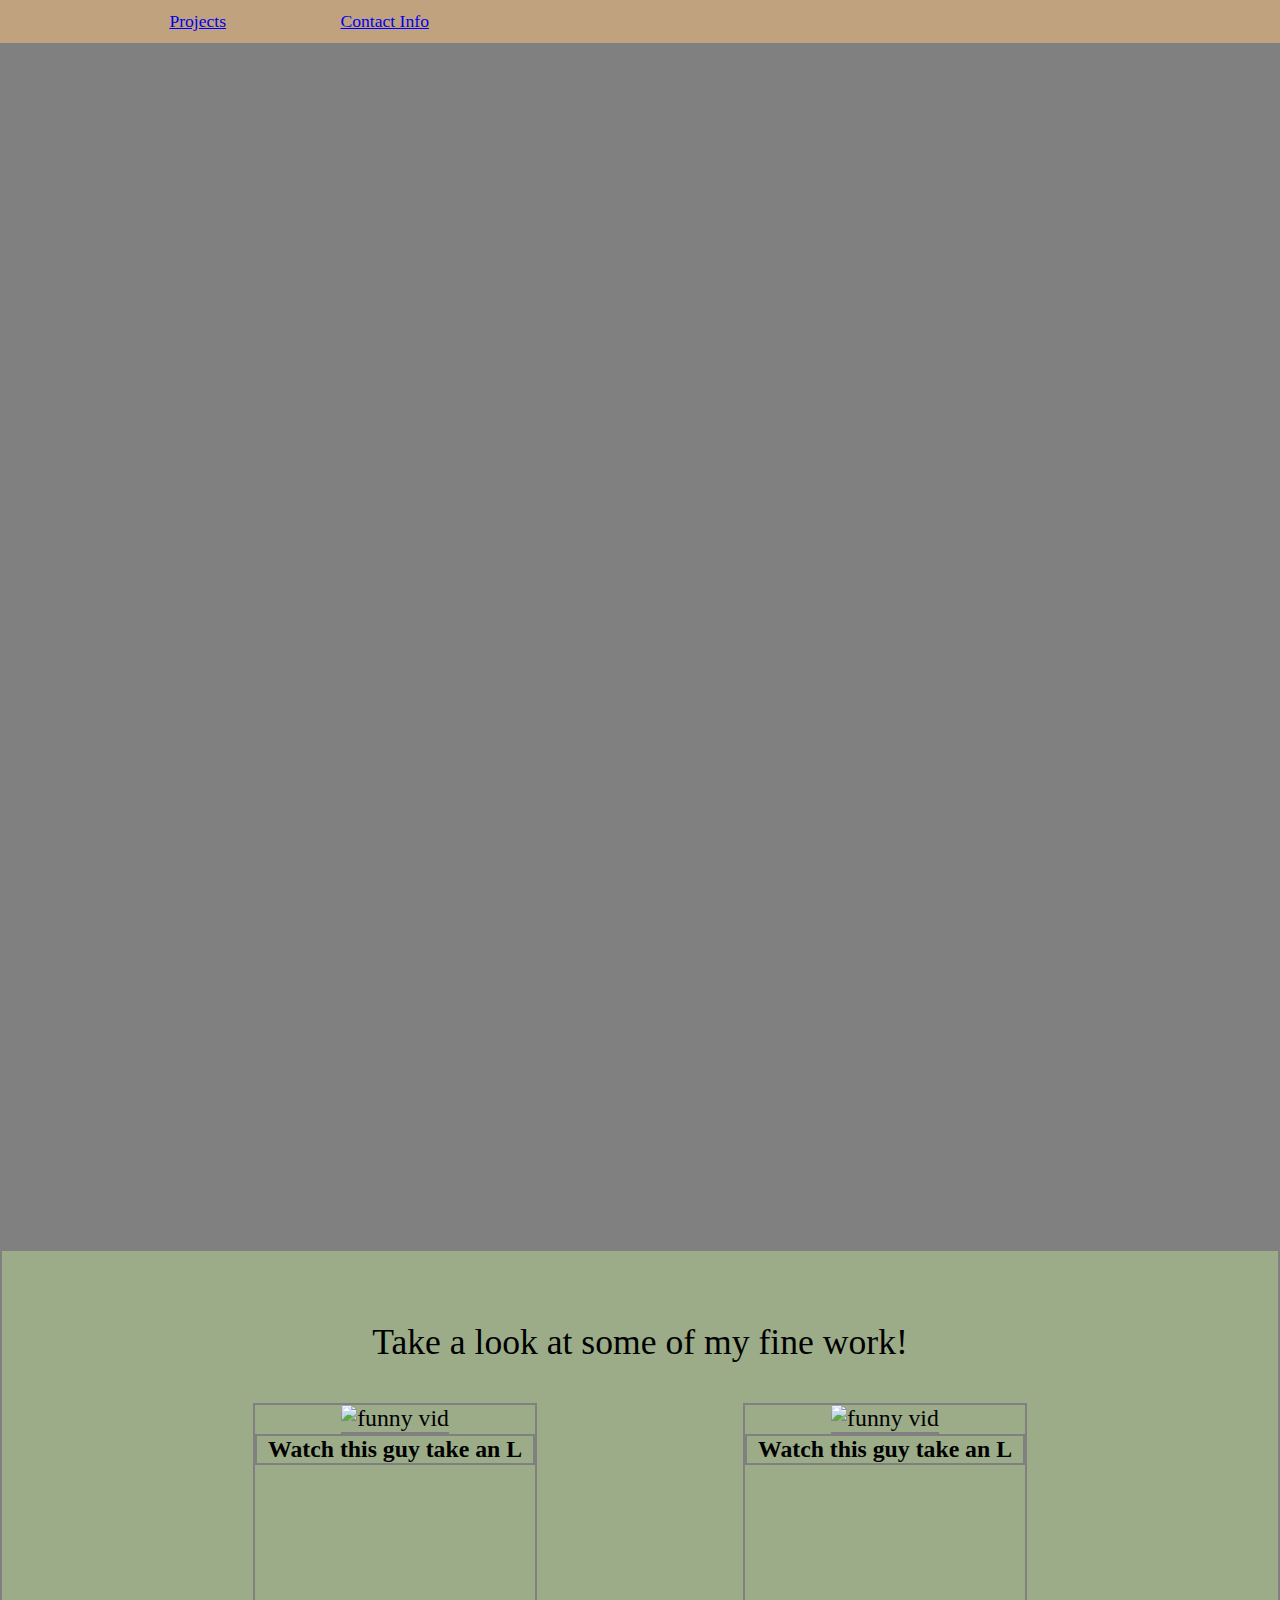
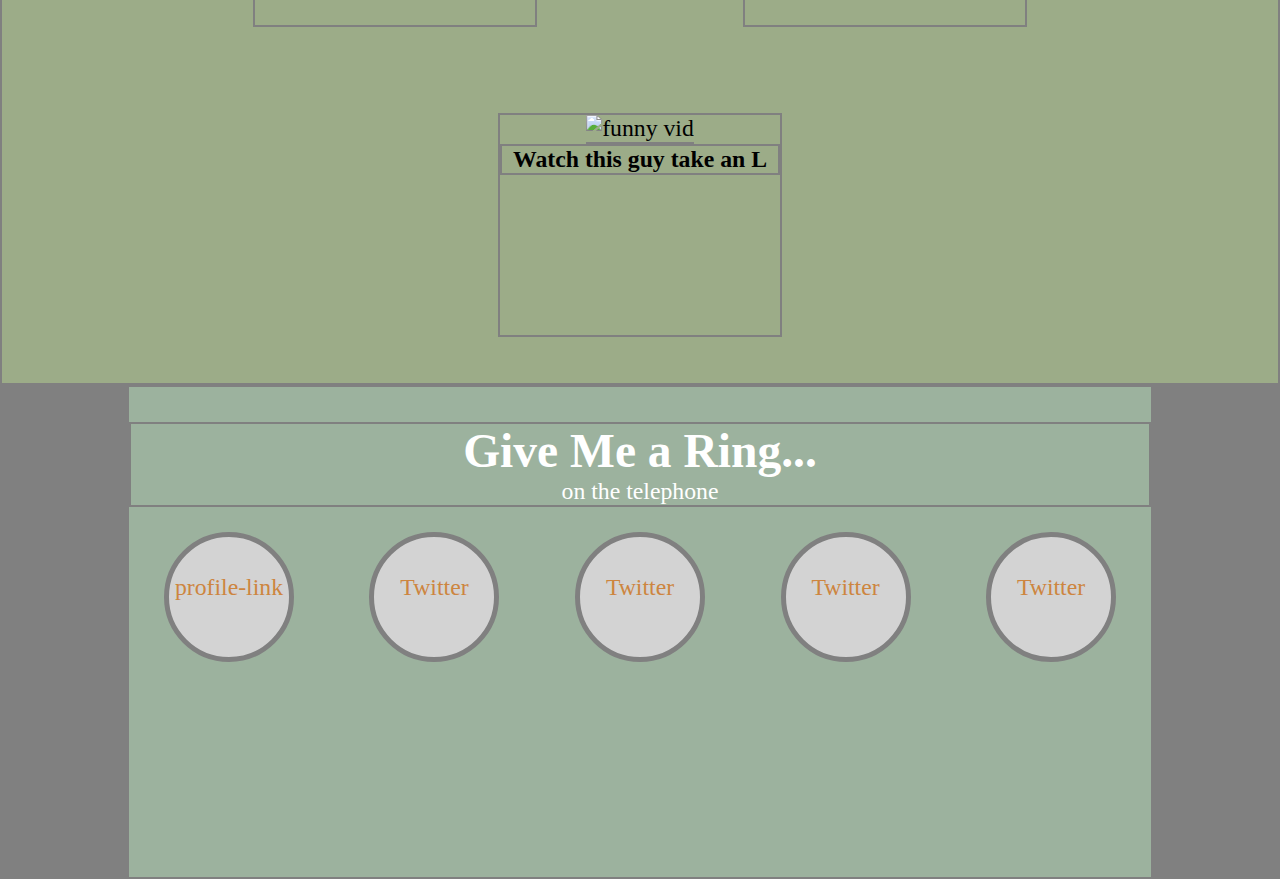
==== index.html @ c68469e8 "Initial commit" ====
<!DOCTYPE html>
<html lang="en">
<head>
    <meta charset="UTF-8">
    <meta name="viewport" content="width=device-width, initial-scale=1.0">
    <meta http-equiv="X-UA-Compatible" content="ie=edge">
    <link rel="stylesheet" type="text/css" media="screen" href="main.css" />
    <meta name="viewport" content="width=device-width, initial-scale=1">
    <link rel="stylesheet" href="https://use.fontawesome.com/releases/v5.7.0/css/all.css" integrity="sha384-lZN37f5QGtY3VHgisS14W3ExzMWZxybE1SJSEsQp9S+oqd12jhcu+A56Ebc1zFSJ" crossorigin="anonymous">
    <title>Hyrum Parry's Portfolio Page</title>

</head>
<body>
    <nav>
        <ul id='navigation bar'>
            <li><a href="#welcome-section"><i class="fa fa-home"></i></a></li>
            <li><a href="#projects">Projects</a></li>
            <li><a href="#contact">Contact Info</a></li>
        </ul>
    </nav>

<div id="welcome-section" class="intro">
<div class="starwars">
    
</div>
<div id="projects" class="work">
    <h2 class="work-header">Take a look at some of my fine work!</h2>
    <a href="https://www.youtube.com/watch?v=dkY6ENNBXqE" target="_blank" class="project project-tile">
    <img class="project-pic" src="https://dcfray.com/wp-content/uploads/2018/07/FrayLife-Featured-Image-1.png" alt="funny vid">
    <div class="project-title">Watch this guy take an L</div>
    </a>

    <a href="https://www.youtube.com/watch?v=dkY6ENNBXqE" target="_blank" class="project project-tile">
        <img class="project-pic" src="https://dcfray.com/wp-content/uploads/2018/07/FrayLife-Featured-Image-1.png" alt="funny vid">
        <div class="project-title">Watch this guy take an L</div>
        </a>

        <a href="https://www.youtube.com/watch?v=dkY6ENNBXqE" target="_blank" class="project project-tile">
            <img class="project-pic" src="https://dcfray.com/wp-content/uploads/2018/07/FrayLife-Featured-Image-1.png" alt="funny vid">
            <div class="project-title">Watch this guy take an L</div>
            </a>
</div>

<div id="contact" class="contact">
    <div class="header">
        <h1>Give Me a Ring...</h1>
        <p>on the telephone</p>
    </div>
    <a id="profile-link" href="https://github.com/HyrumParry" target="_blank" class="contact-details">profile-link</a>
    <a href="https://twitter.com/?lang=en" target="_blank" class="contact-details">Twitter</a>
    <a href="https://twitter.com/?lang=en" target="_blank" class="contact-details">Twitter</a>
    <a href="https://twitter.com/?lang=en" target="_blank" class="contact-details">Twitter</a>
    <a href="https://twitter.com/?lang=en" target="_blank" class="contact-details">Twitter</a>
</div>
<script src="main.js" type="module"></script>
</body>
</html>
---- main.css ----
*{
    margin: 0;
    padding: 0;
}

body{
    font-family: Georgia, 'Times New Roman', Times, serif;
    text-align: center;
    color: white;
    font-size: 110%;
}

.intro {
    display: flex;
    flex-wrap: wrap;
    top: 0;
    justify-content: space-around;
    align-content: space-between;
    background-color: gray;
    min-height: 55vh;
    padding-top: 45vh;
    font-size: 135%;
}

.intro p {
    color: white;
}

nav ul {
    text-align: left;
    position: fixed;
    width: 100%;
    color: whitesmoke;
    background-color: #C0A27F ;
}

nav ul li {
    display: inline-block;
    margin: 55px;
    margin-bottom: 11px;
    margin-top: 11px;

}

.starwars {
    display: flex;
    flex-wrap: wrap;
    justify-content: space-around;
    align-content: space-between;
    min-height: 55vh;
    padding-top: 45vh;
    background-color: #9CB29E;
    color: darksalmon;
}

@media screen and (min-width: 400px) {
    body {
      background-color: lightgreen;
    }

nav ul li a:hover {
    color: #d8e63f;
}

.work {
    padding-top: 20px;
    margin-top: -60px;
    background-color: #9CAC88;
}

.work .work-header {
    margin-top: 50px;
    color: black;
    font-weight: normal;
}

.project {
    text-decoration: none;
    color: black;
    display: inline-block;
    overflow: hidden;
    border: 2px solid gray;
    height: 220px;
    width: 280px;
    margin: 40px 100px;
}

.project-pic {
    width: 100%;
    height: 180px;
    border-bottom: 2px solid gray;

}

.intro div {
    border: 2px solid gray;
    width: 400 px;
    height: 400 px;
    text-align: center;
}

.project-title {
    font-weight: bold;
}

.contact {
    background: #9CB29E;
    padding-bottom: 170px;
    padding-top: 35px;
}

.contact-details {
    display: inline-table;
    margin: 25px 35px 45px 35px;
    list-style-type: square;
    border: 5px solid gray;
    border-radius: 100%;
    width: 120px;
    height: 120px;
    line-height: 100px;
    background: lightgrey;
    color: peru;
    text-decoration: antiquewhite;

}
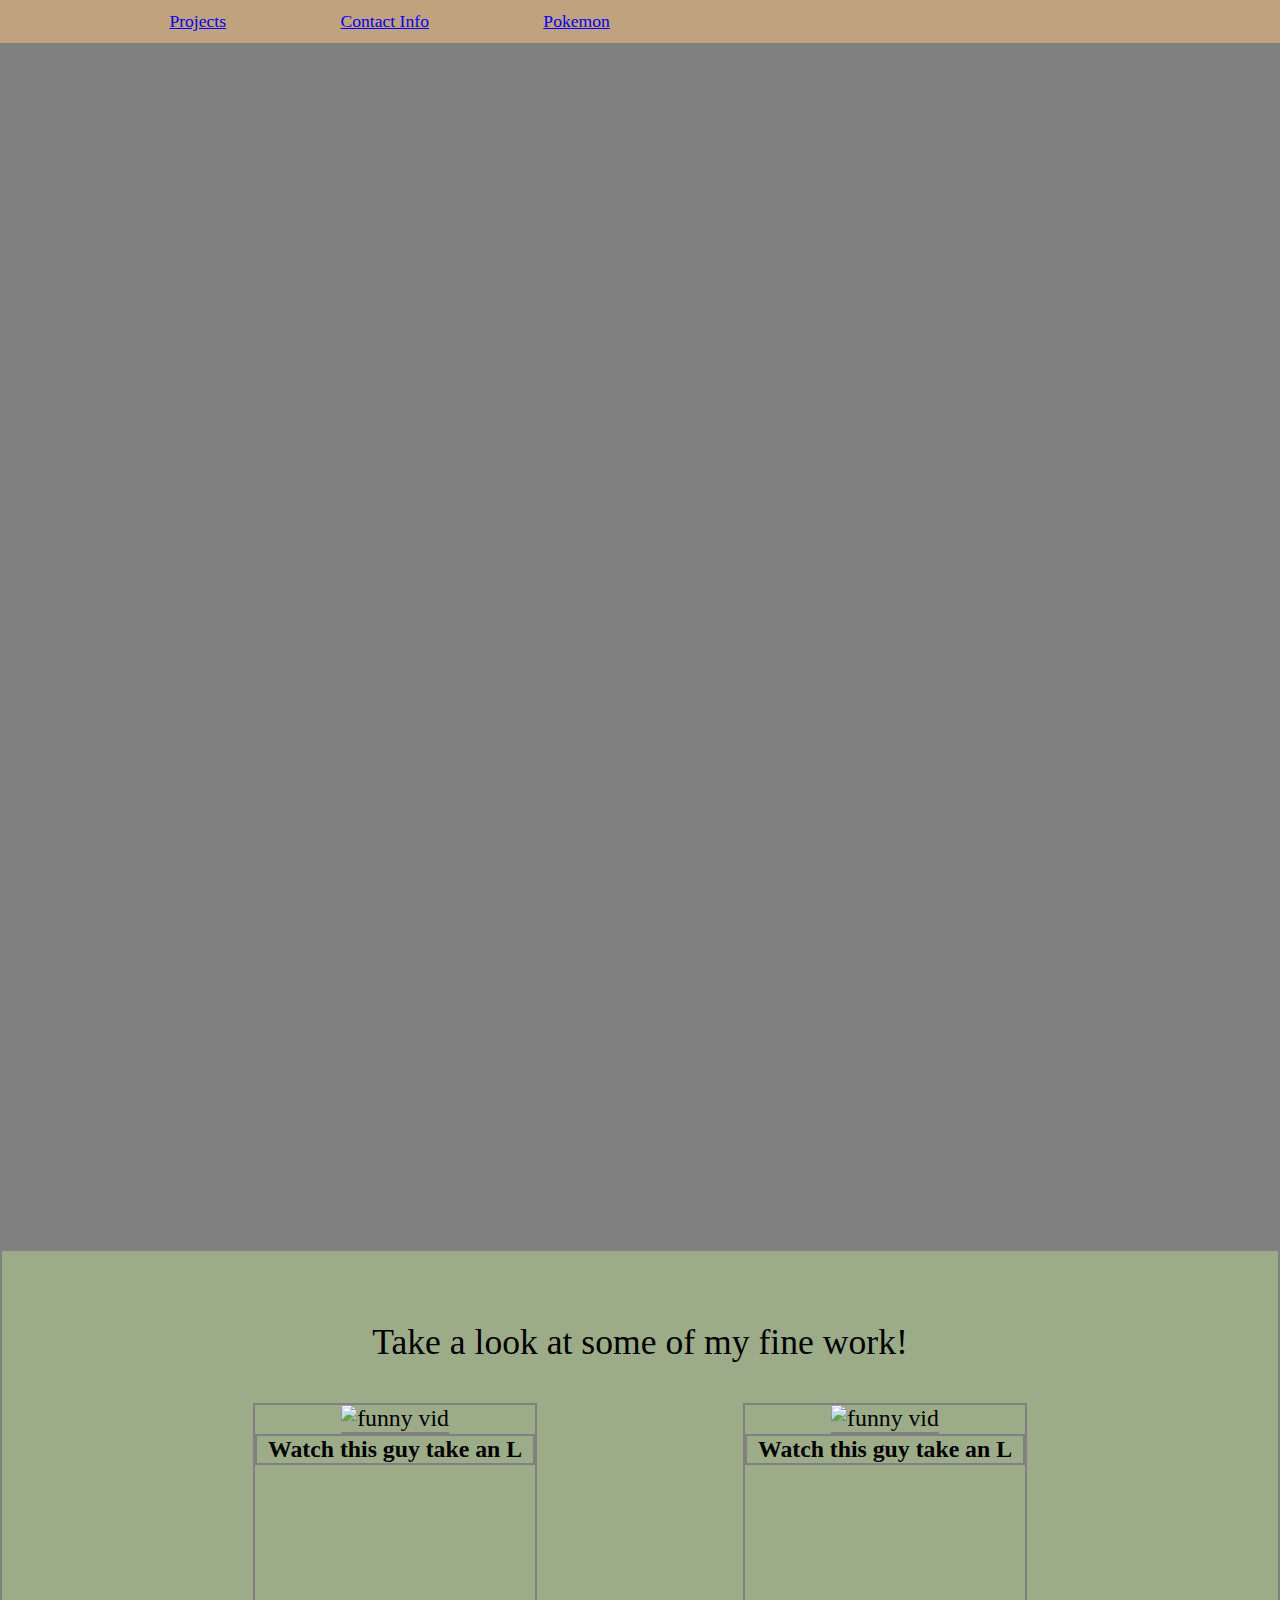
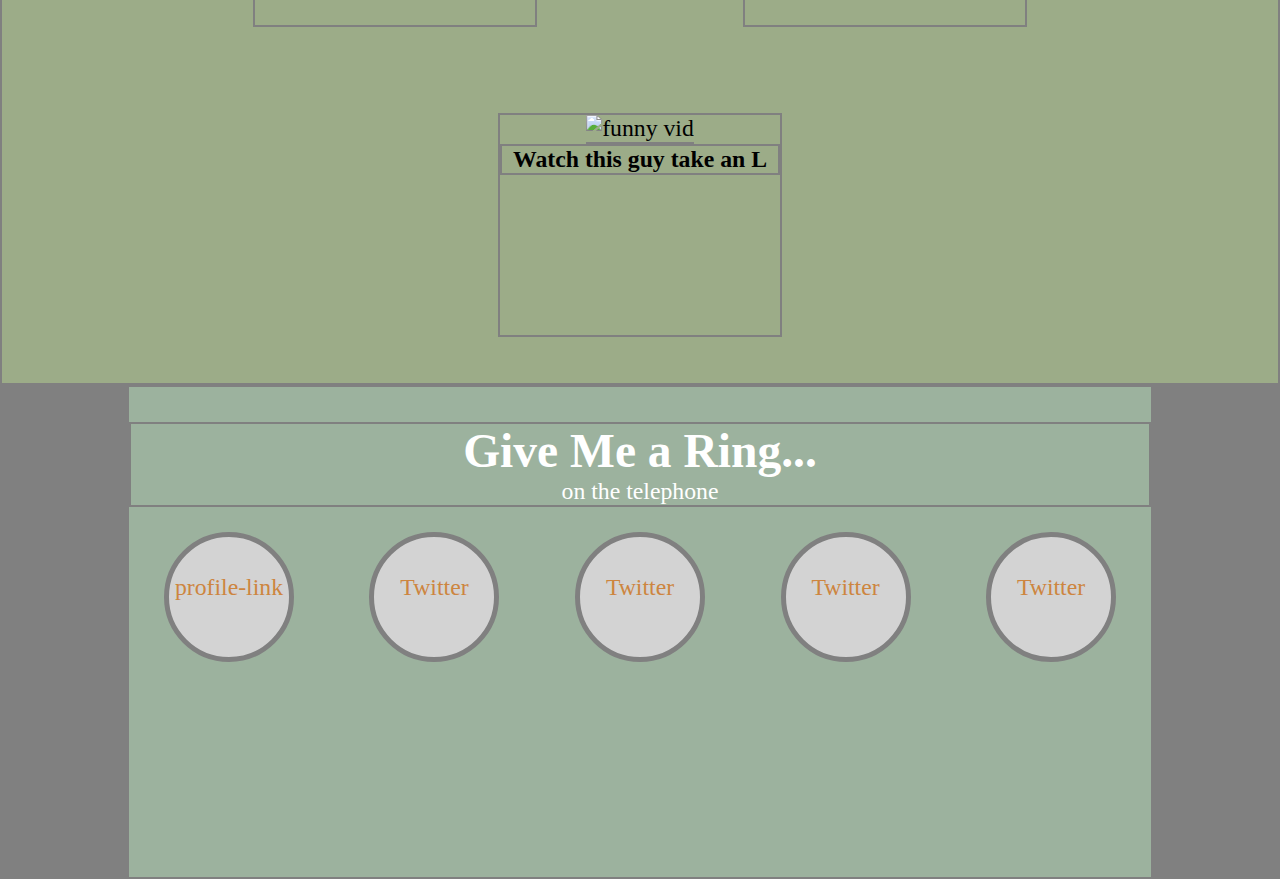
==== commit 3ad5f2c6: "Update index.html" ====
--- a/index.html
+++ b/index.html
@@ -16,6 +16,7 @@
             <li><a href="#welcome-section"><i class="fa fa-home"></i></a></li>
             <li><a href="#projects">Projects</a></li>
             <li><a href="#contact">Contact Info</a></li>
+            <li><a href="pokemonCards.html">Pokemon</a></li>
         </ul>
     </nav>
 
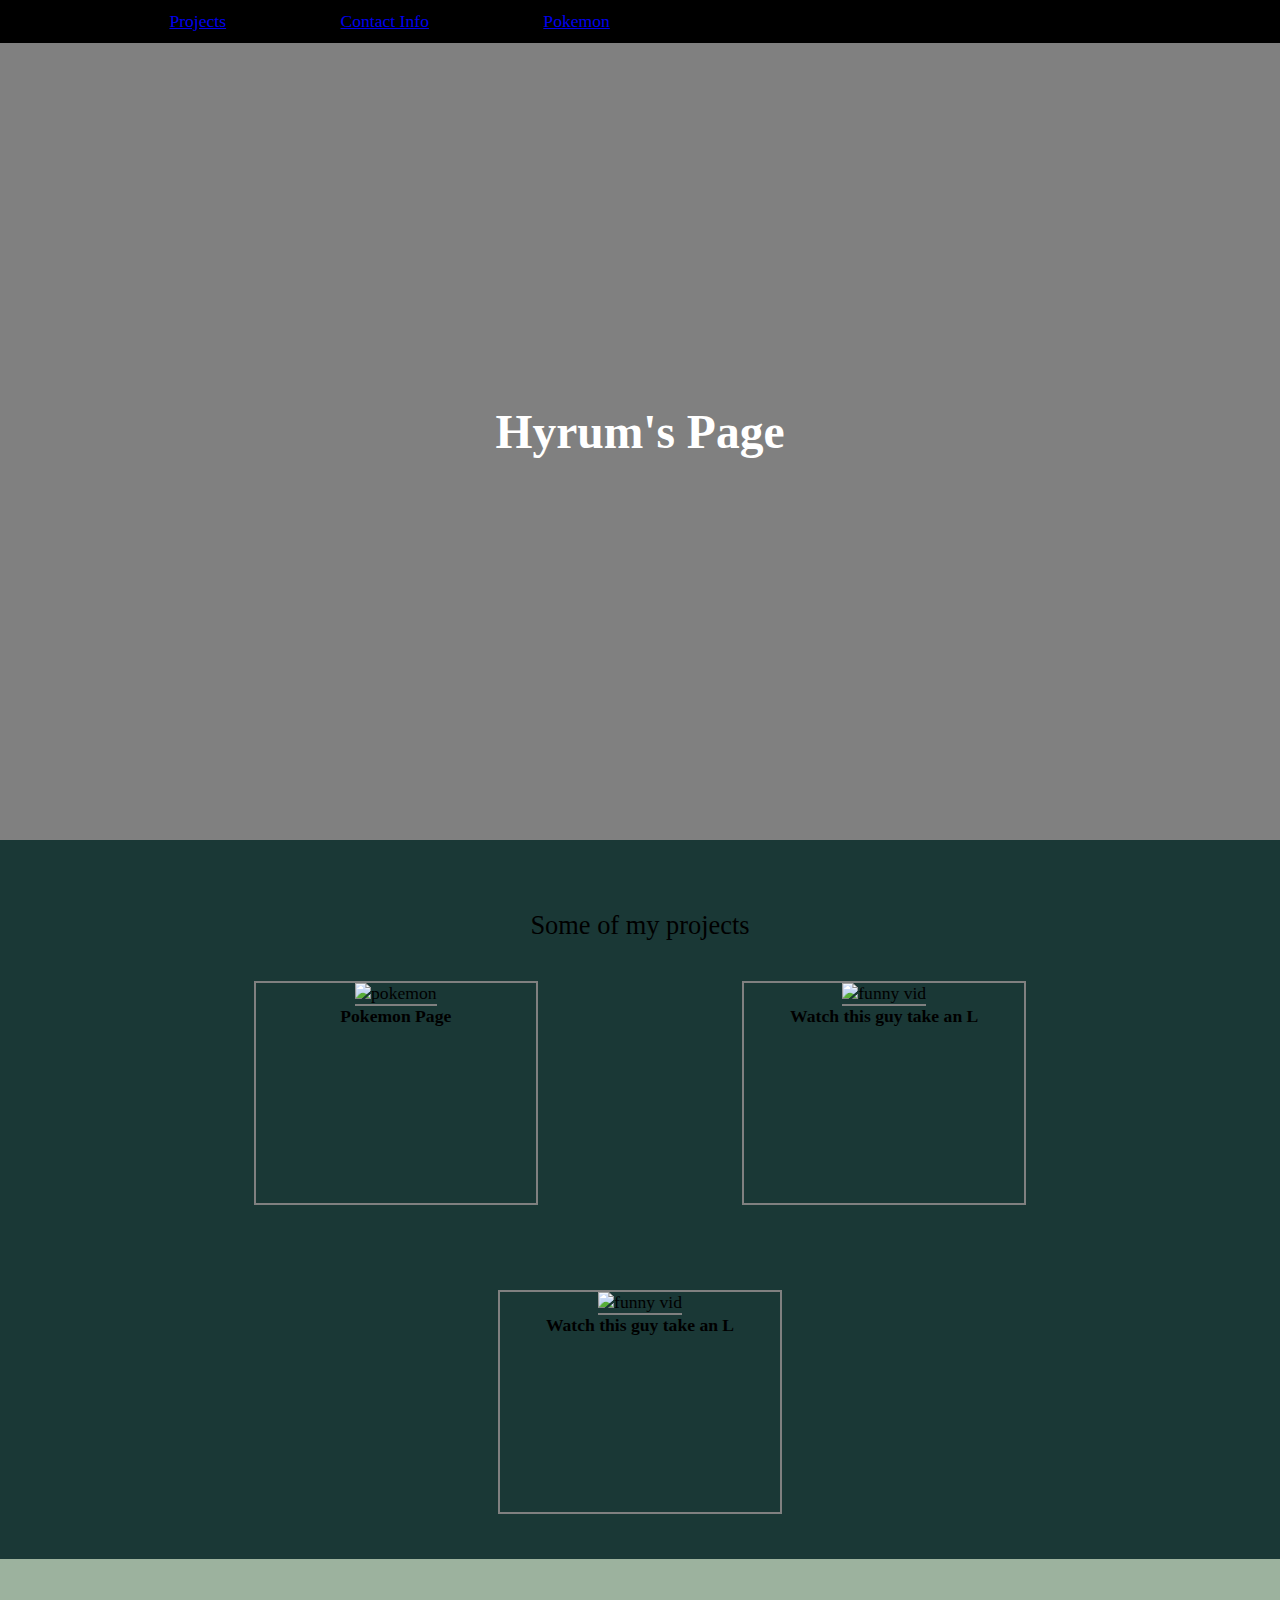
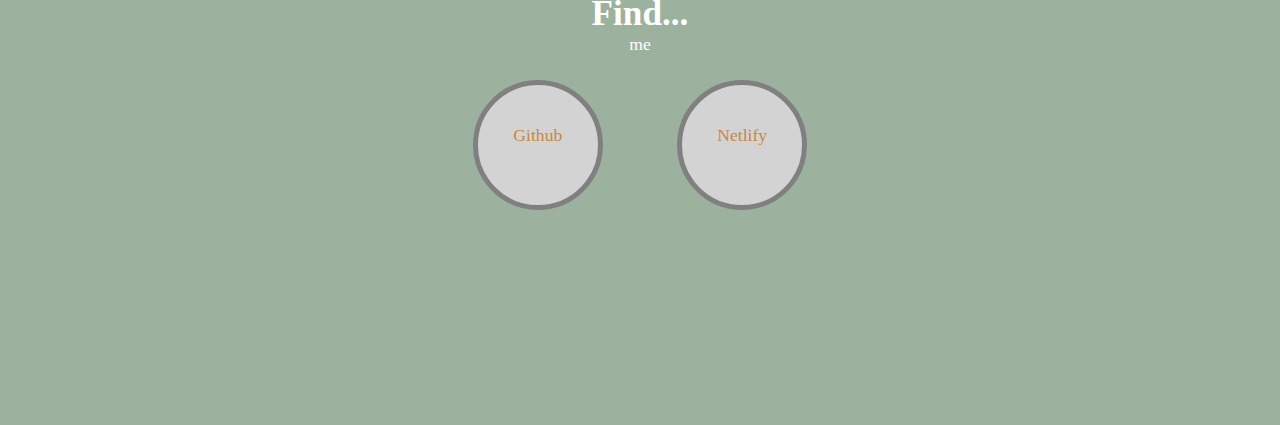
==== commit 55148f20: "index changes and added star wars" ====
--- a/index.html
+++ b/index.html
@@ -4,7 +4,7 @@
     <meta charset="UTF-8">
     <meta name="viewport" content="width=device-width, initial-scale=1.0">
     <meta http-equiv="X-UA-Compatible" content="ie=edge">
-    <link rel="stylesheet" type="text/css" media="screen" href="main.css" />
+    <link rel="stylesheet" type="text/css" media="screen" href="/css/main.css" />
     <meta name="viewport" content="width=device-width, initial-scale=1">
     <link rel="stylesheet" href="https://use.fontawesome.com/releases/v5.7.0/css/all.css" integrity="sha384-lZN37f5QGtY3VHgisS14W3ExzMWZxybE1SJSEsQp9S+oqd12jhcu+A56Ebc1zFSJ" crossorigin="anonymous">
     <title>Hyrum Parry's Portfolio Page</title>
@@ -21,14 +21,14 @@
     </nav>
 
 <div id="welcome-section" class="intro">
-<div class="starwars">
+<h1>Hyrum's Page</h1>
     
 </div>
 <div id="projects" class="work">
-    <h2 class="work-header">Take a look at some of my fine work!</h2>
-    <a href="https://www.youtube.com/watch?v=dkY6ENNBXqE" target="_blank" class="project project-tile">
-    <img class="project-pic" src="https://dcfray.com/wp-content/uploads/2018/07/FrayLife-Featured-Image-1.png" alt="funny vid">
-    <div class="project-title">Watch this guy take an L</div>
+    <h2 class="work-header">Some of my projects</h2>
+    <a href="pokemonCards.html" target="_blank" class="project project-tile">
+    <img class="project-pic" src="https://cdn.vox-cdn.com/thumbor/3XHEzHhrjB_c8-n7ioELno4nCoU=/0x0:2257x1320/1200x800/filters:focal(874x305:1234x665)/cdn.vox-cdn.com/uploads/chorus_image/image/61765849/pokemon.0.0.png" alt="pokemon">
+    <div class="project-title">Pokemon Page</div>
     </a>
 
     <a href="https://www.youtube.com/watch?v=dkY6ENNBXqE" target="_blank" class="project project-tile">
@@ -44,14 +44,12 @@
 
 <div id="contact" class="contact">
     <div class="header">
-        <h1>Give Me a Ring...</h1>
-        <p>on the telephone</p>
+        <h1>Find...</h1>
+        <p>me</p>
     </div>
-    <a id="profile-link" href="https://github.com/HyrumParry" target="_blank" class="contact-details">profile-link</a>
-    <a href="https://twitter.com/?lang=en" target="_blank" class="contact-details">Twitter</a>
-    <a href="https://twitter.com/?lang=en" target="_blank" class="contact-details">Twitter</a>
-    <a href="https://twitter.com/?lang=en" target="_blank" class="contact-details">Twitter</a>
-    <a href="https://twitter.com/?lang=en" target="_blank" class="contact-details">Twitter</a>
+    <a id="profile-link" href="https://github.com/HyrumParry" target="_blank" class="contact-details">Github</a>
+    <a href="https://app.netlify.com/teams/hyrumparry/sites" target="_blank" class="contact-details">Netlify</a>
+    
 </div>
 <script src="main.js" type="module"></script>
 </body>
--- a/css/main.css
+++ b/css/main.css
@@ -0,0 +1,115 @@
+*{
+    margin: 0;
+    padding: 0;
+}
+
+body{
+    font-family: Georgia, 'Times New Roman', Times, serif;
+    text-align: center;
+    color: white;
+    font-size: 110%;
+}
+
+.intro {
+    display: flex;
+    flex-wrap: wrap;
+    top: 0;
+    justify-content: space-around;
+    align-content: space-between;
+    background-color: gray;
+    min-height: 55vh;
+    padding-top: 45vh;
+    font-size: 135%;
+}
+
+.intro p {
+    color: white;
+}
+
+nav ul {
+    text-align: left;
+    position: fixed;
+    width: 100%;
+    color: whitesmoke;
+    background-color: black;
+}
+
+nav ul li {
+    display: inline-block;
+    margin: 55px;
+    margin-bottom: 11px;
+    margin-top: 11px;
+
+}
+
+
+@media screen and (min-width: 400px) {
+    body {
+      background-color: white;
+    }
+
+nav ul li a:hover {
+    color: #d8e63f;
+}
+
+.work {
+    padding-top: 20px;
+    margin-top: -60px;
+    background-color: #1a3836;
+}
+
+.work .work-header {
+    margin-top: 50px;
+    color: black;
+    font-weight: normal;
+}
+
+.project {
+    text-decoration: none;
+    color: black;
+    display: inline-block;
+    overflow: hidden;
+    border: 2px solid gray;
+    height: 220px;
+    width: 280px;
+    margin: 40px 100px;
+}
+
+.project-pic {
+    width: 100%;
+    height: 180px;
+    border-bottom: 2px solid gray;
+
+}
+
+.intro div {
+    border: 2px solid gray;
+    width: 400 px;
+    height: 400 px;
+    text-align: center;
+}
+
+.project-title {
+    font-weight: bold;
+}
+
+.contact {
+    background: #9CB29E;
+    padding-bottom: 170px;
+    padding-top: 35px;
+}
+
+.contact-details {
+    display: inline-table;
+    margin: 25px 35px 45px 35px;
+    list-style-type: square;
+    border: 5px solid gray;
+    border-radius: 100%;
+    width: 120px;
+    height: 120px;
+    line-height: 100px;
+    background: lightgrey;
+    color: peru;
+    text-decoration: antiquewhite;
+
+}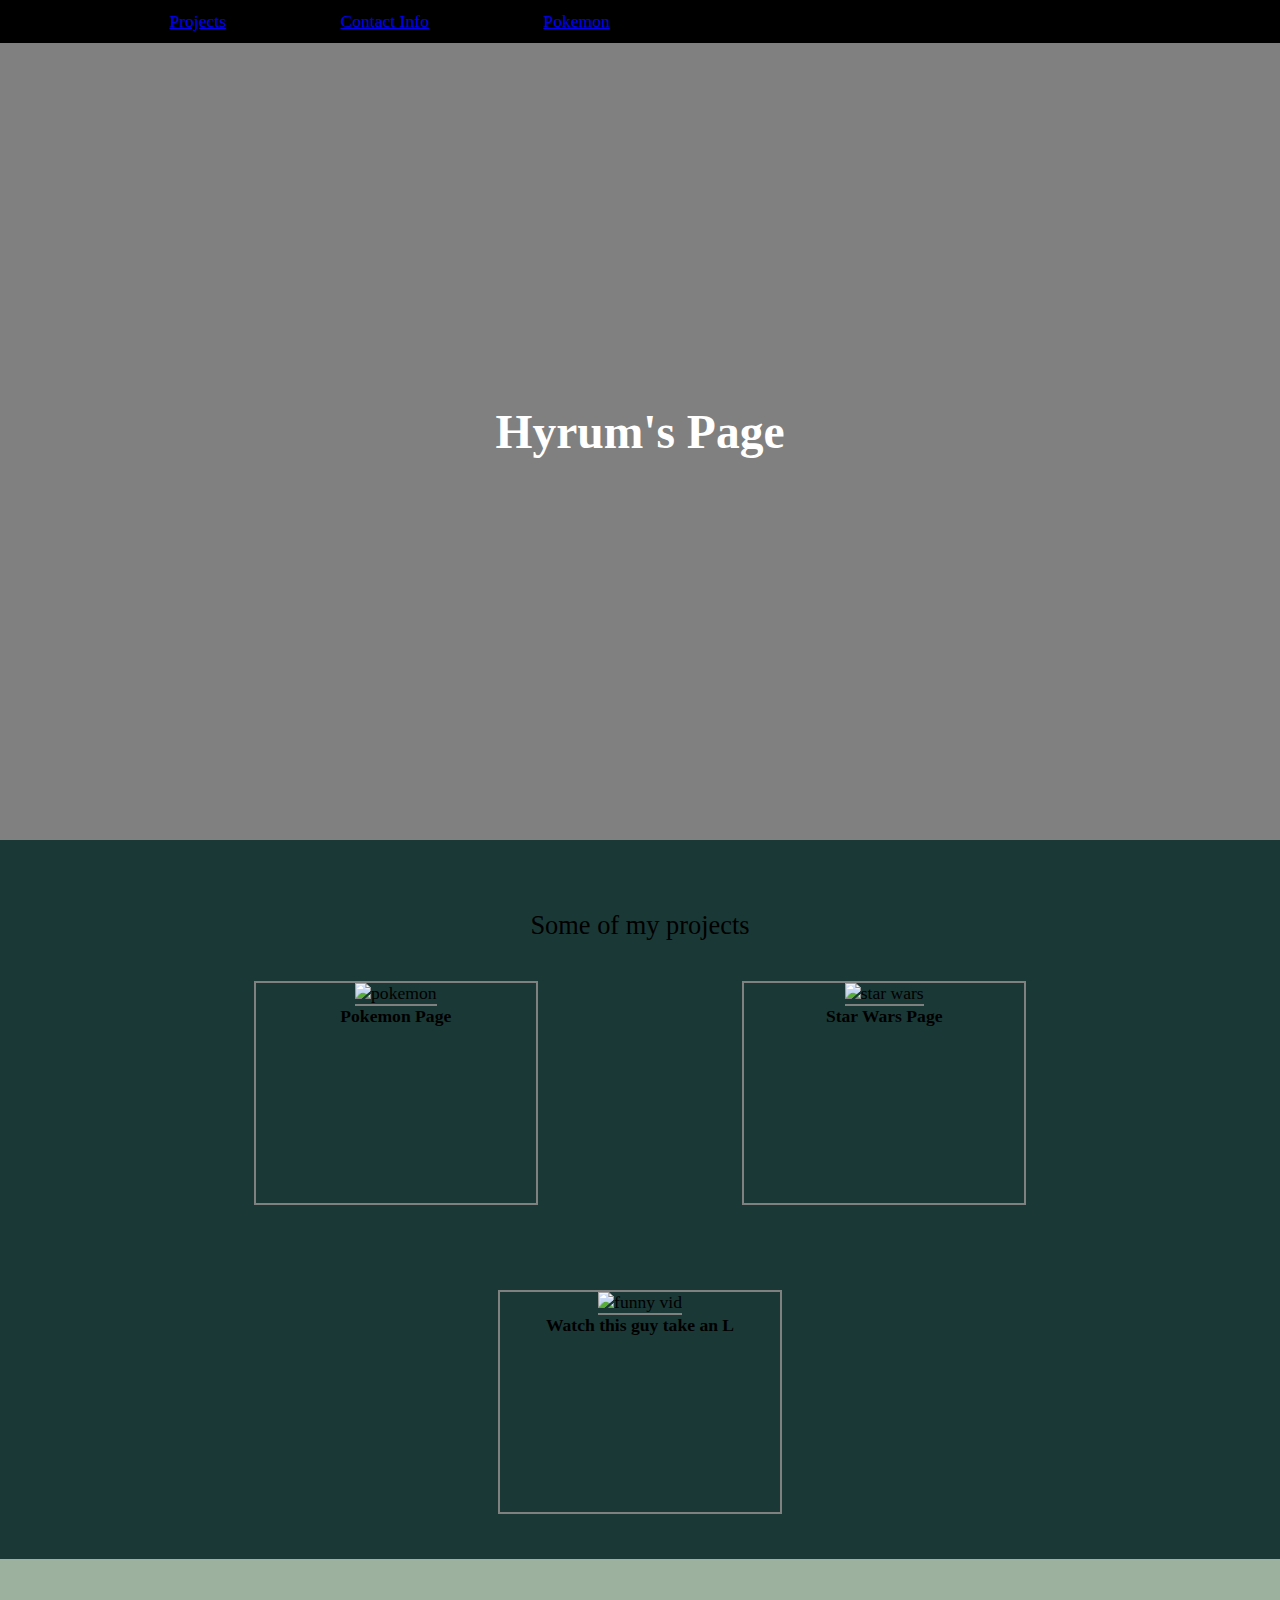
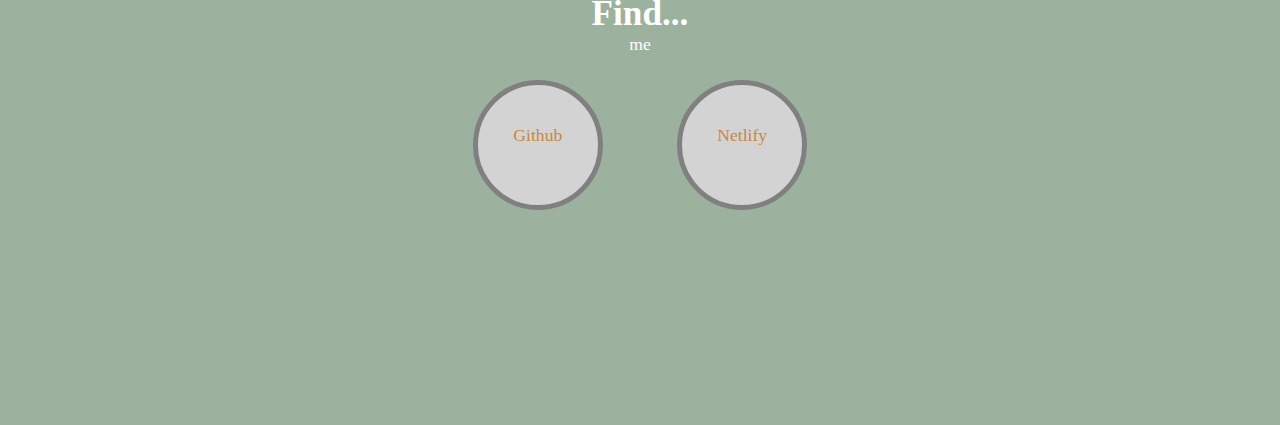
==== commit 51ce7cbc: "minor things" ====
--- a/index.html
+++ b/index.html
@@ -31,9 +31,9 @@
     <div class="project-title">Pokemon Page</div>
     </a>
 
-    <a href="https://www.youtube.com/watch?v=dkY6ENNBXqE" target="_blank" class="project project-tile">
-        <img class="project-pic" src="https://dcfray.com/wp-content/uploads/2018/07/FrayLife-Featured-Image-1.png" alt="funny vid">
-        <div class="project-title">Watch this guy take an L</div>
+    <a href="starWarsPeople.html" target="_blank" class="project project-tile">
+        <img class="project-pic" src="https://static.independent.co.uk/s3fs-public/thumbnails/image/2015/12/23/13/original1.jpg?w968h681" alt="star wars">
+        <div class="project-title">Star Wars Page</div>
         </a>
 
         <a href="https://www.youtube.com/watch?v=dkY6ENNBXqE" target="_blank" class="project project-tile">
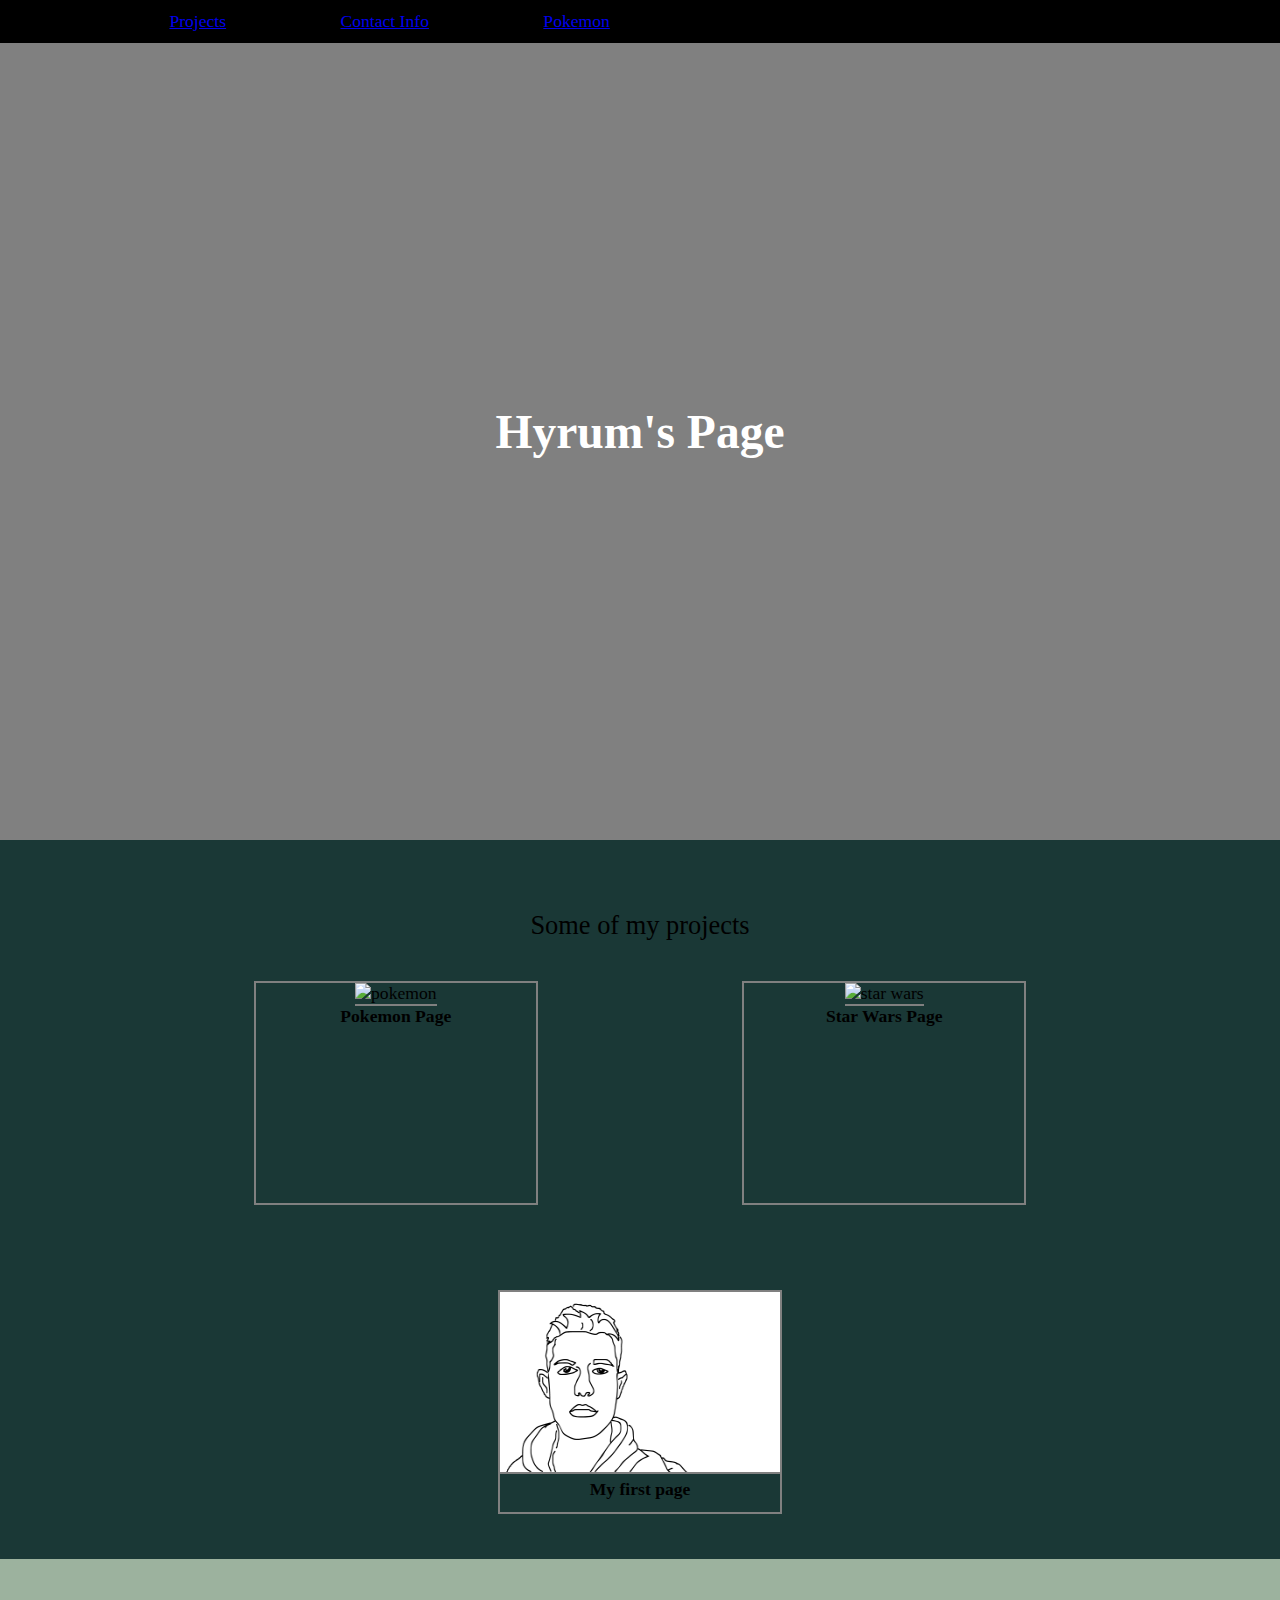
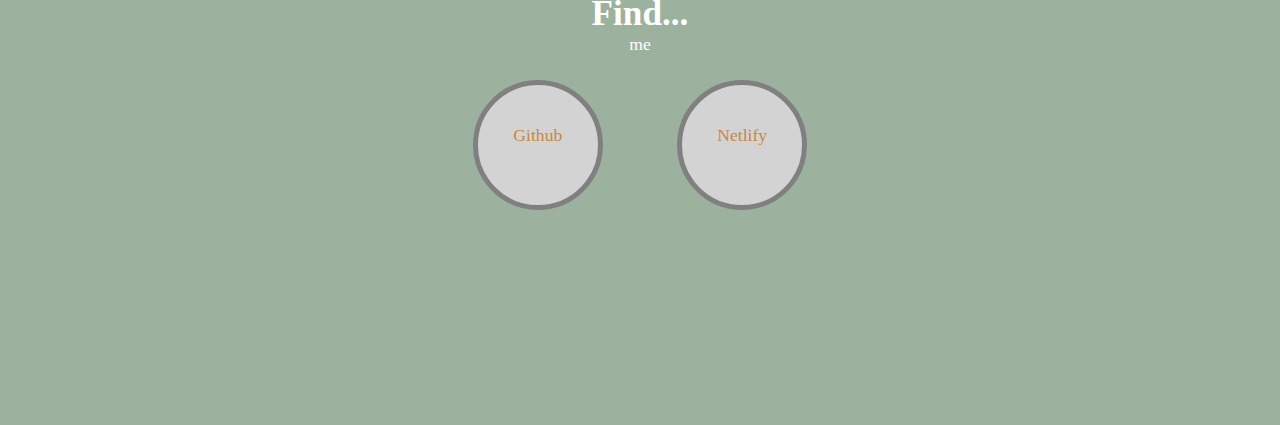
==== commit ecd2f9c4: "added another page" ====
--- a/index.html
+++ b/index.html
@@ -36,9 +36,9 @@
         <div class="project-title">Star Wars Page</div>
         </a>
 
-        <a href="https://www.youtube.com/watch?v=dkY6ENNBXqE" target="_blank" class="project project-tile">
-            <img class="project-pic" src="https://dcfray.com/wp-content/uploads/2018/07/FrayLife-Featured-Image-1.png" alt="funny vid">
-            <div class="project-title">Watch this guy take an L</div>
+        <a href="page1.html" target="_blank" class="project project-tile">
+            <img class="project-pic" src="hyrumsupersaiyan.gif" alt="super">
+            <div class="project-title">My first page</div>
             </a>
 </div>
 
